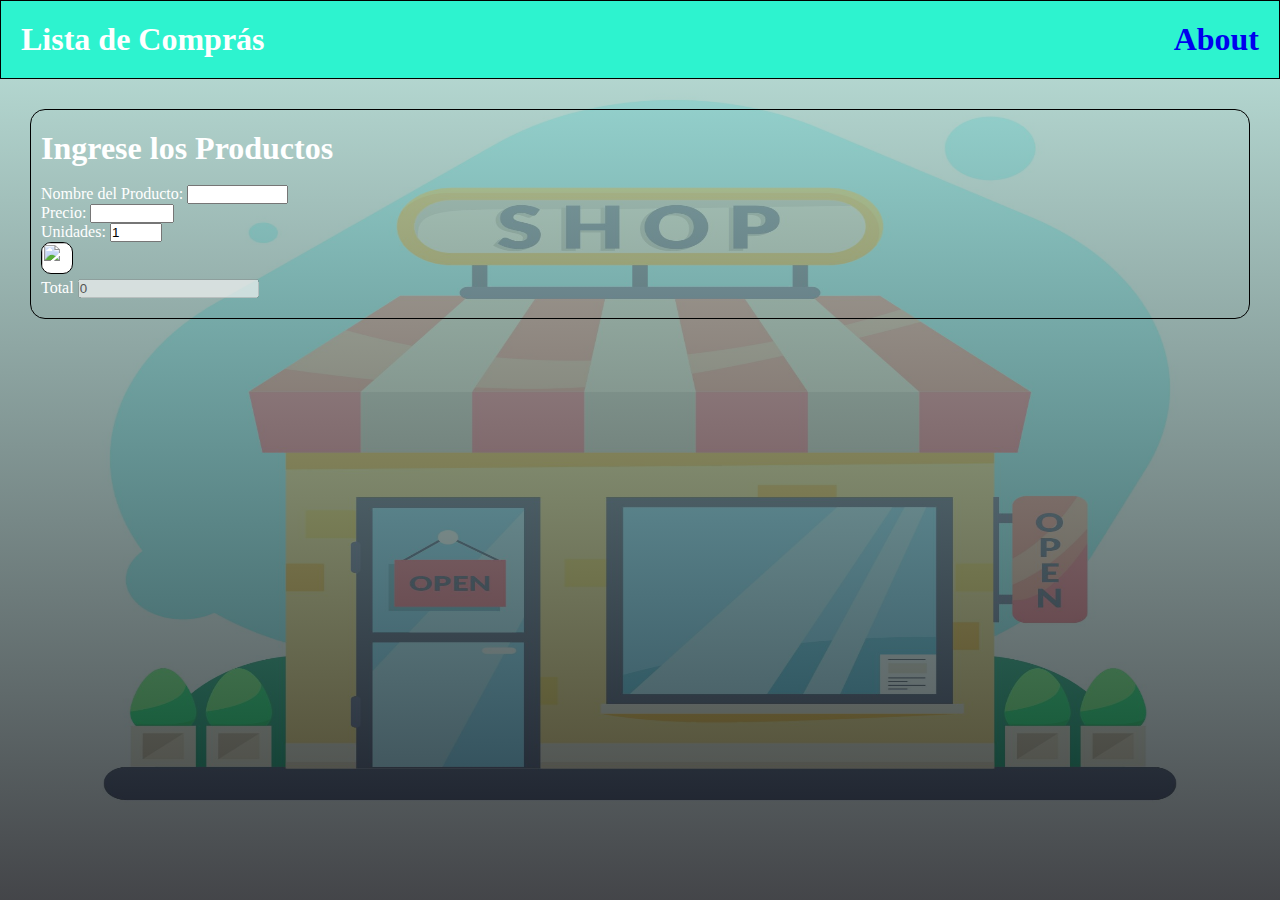
==== index.html @ 24563df3 "Update index.html" ====
<!DOCTYPE html>
<html>
<head>
	<meta charset="utf-8">
	<title>Lista de Tareas</title>
	<link rel="stylesheet" type="text/css" href="styles.css">
	<meta name="viewport" content="width=device-width, initial-scale=1" />
</head>
<body>
	<nav>
		<h1>Lista de Comprás</h1>
		<a href="./About.html" class="about"><h1>About</h1></a>
	</nav>
	<div class="container">
		<div class="Search">
			<form>
				<h1>Ingrese los Productos</h1><br>
				<label>Nombre del Producto: <input class="product" type="text" size="10"></label><br>
     			<label>Precio: <input class="amount" type="number" min="1" max="200000"></label><br>
     			<label>Unidades: <input class="units" type="number" min="1" max="10" value="1"></label><br>
     			<img class="button" src="https://img.icons8.com/color/30/000000/shopping-cart--v1.png"/>
			</form>
		</div>
		<div class="div_total">
			<label>Total</label>
			<input class="total" type="text" value="0" disabled>
		</div>
		<div class="li_container">
			<ul>
				
			</ul>
		</div>
	</div>
	<script src="./main.js"></script>
</body>
</html>
---- styles.css ----
*{
  margin: 0;
  padding: 0;
  box-sizing: border-box;
}

body{
  background:linear-gradient(rgba(167,218,208,0.75), rgba(5,7,12,0.75)),
  url("./Imagen/Tienda.jpg");
  background-size: 100% 100%;
  background-attachment: fixed;
  min-height: 100vh;
  color: white;
}


nav{
  padding: 20px;
  display: flex;
  justify-content: space-between; 
  border: solid 1px black;
  background-color: #2DF3CF;
}

a{
  text-decoration: none;
}

.container{
  border: solid 1px black;
  border-radius: 15px;
  margin: 30px;
  padding: 20px 10px 20px 10px;
}

.container2{
  border-radius: 15px;
  margin: 30px;
  padding: 20px 10px 20px 10px;
}

.button{
  border: solid 1px black;
  border-radius: 10px;
  cursor: pointer;
  background: white;
  width: 32px;
  height: 32px;
}

.emoji{
  border: none;
}

.div_total{
  align: center;
}

li{
  margin: 20px;
  list-style: none;
  display: flex;
  justify-content: space-evenly;
}
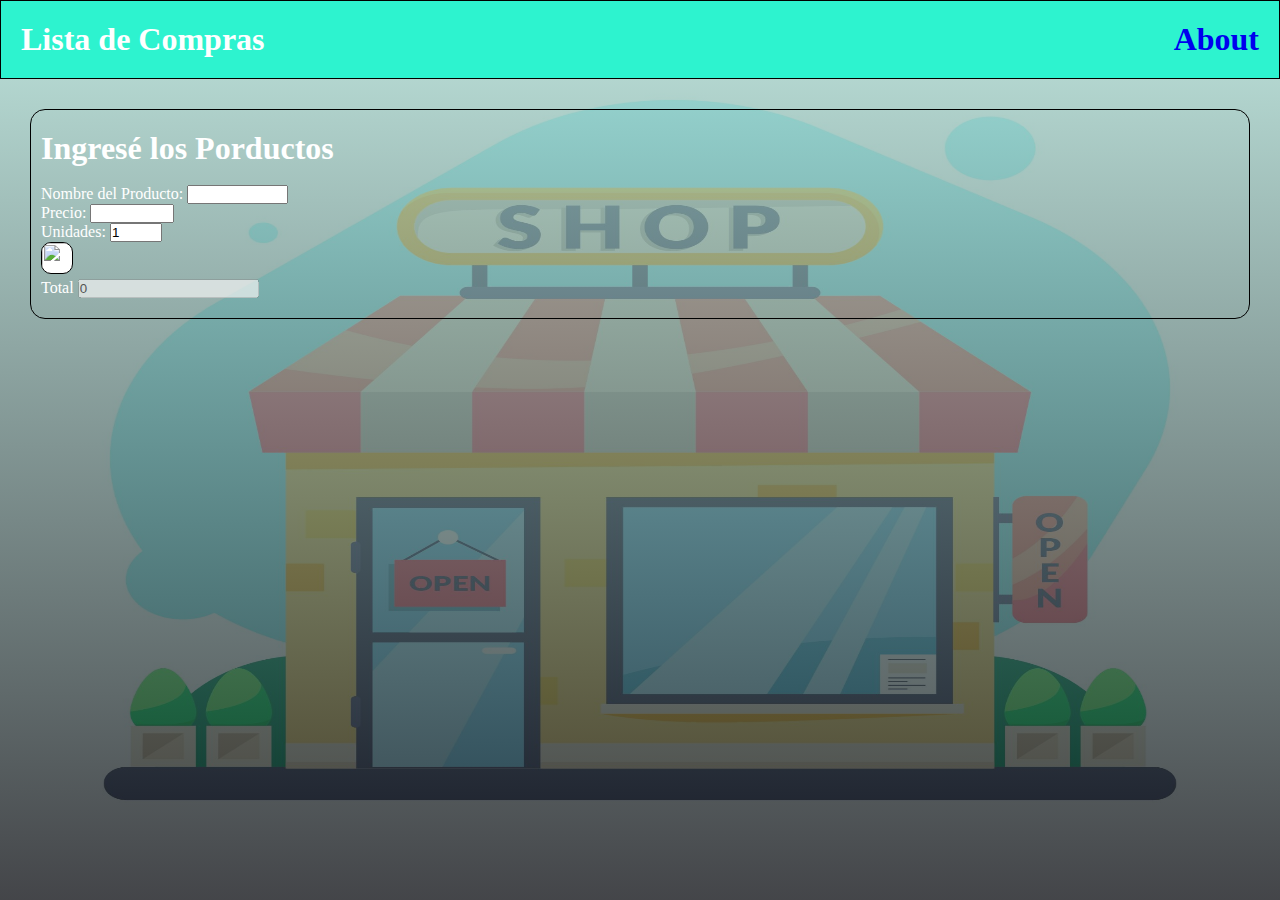
==== commit 12b3e0a6: "ahora si" ====
--- a/index.html
+++ b/index.html
@@ -8,13 +8,13 @@
 </head>
 <body>
 	<nav>
-		<h1>Lista de Comprás</h1>
+		<h1>Lista de Compras</h1>
 		<a href="./About.html" class="about"><h1>About</h1></a>
 	</nav>
 	<div class="container">
 		<div class="Search">
 			<form>
-				<h1>Ingrese los Productos</h1><br>
+				<h1>Ingresé los Porductos</h1><br>
 				<label>Nombre del Producto: <input class="product" type="text" size="10"></label><br>
      			<label>Precio: <input class="amount" type="number" min="1" max="200000"></label><br>
      			<label>Unidades: <input class="units" type="number" min="1" max="10" value="1"></label><br>
@@ -33,4 +33,4 @@
 	</div>
 	<script src="./main.js"></script>
 </body>
-</html>
+</html>--- a/styles.css
+++ b/styles.css
@@ -60,5 +60,5 @@
   margin: 20px;
   list-style: none;
   display: flex;
-  justify-content: space-evenly;
+  justify-content: space-between;
 }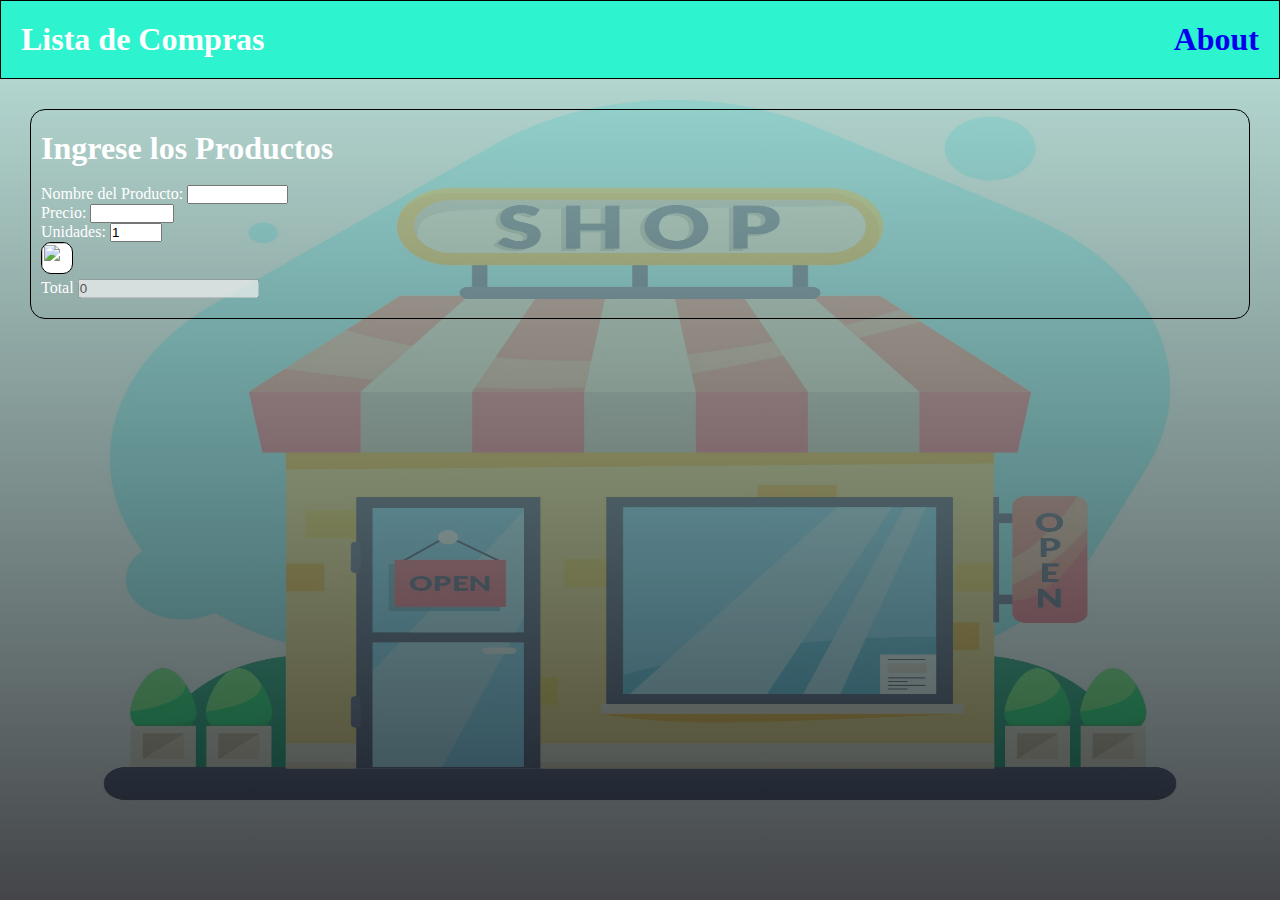
==== commit ca479e15: "Update index.html" ====
--- a/index.html
+++ b/index.html
@@ -14,7 +14,7 @@
 	<div class="container">
 		<div class="Search">
 			<form>
-				<h1>Ingresé los Porductos</h1><br>
+				<h1>Ingrese los Productos</h1><br>
 				<label>Nombre del Producto: <input class="product" type="text" size="10"></label><br>
      			<label>Precio: <input class="amount" type="number" min="1" max="200000"></label><br>
      			<label>Unidades: <input class="units" type="number" min="1" max="10" value="1"></label><br>
@@ -33,4 +33,4 @@
 	</div>
 	<script src="./main.js"></script>
 </body>
-</html>+</html>
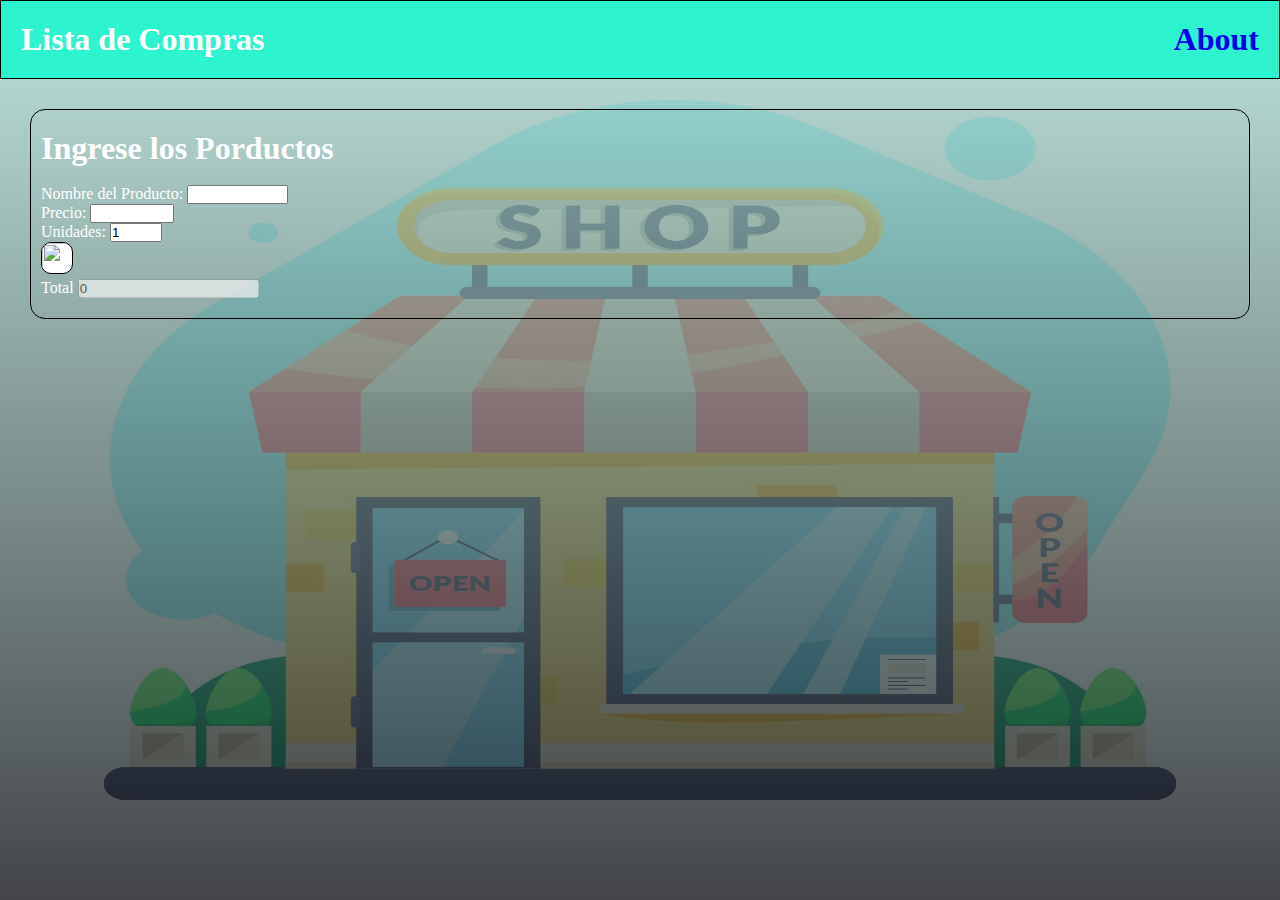
==== commit 2e32507e: "ahora si" ====
--- a/index.html
+++ b/index.html
@@ -14,7 +14,7 @@
 	<div class="container">
 		<div class="Search">
 			<form>
-				<h1>Ingrese los Productos</h1><br>
+				<h1>Ingrese los Porductos</h1><br>
 				<label>Nombre del Producto: <input class="product" type="text" size="10"></label><br>
      			<label>Precio: <input class="amount" type="number" min="1" max="200000"></label><br>
      			<label>Unidades: <input class="units" type="number" min="1" max="10" value="1"></label><br>
@@ -33,4 +33,4 @@
 	</div>
 	<script src="./main.js"></script>
 </body>
-</html>
+</html>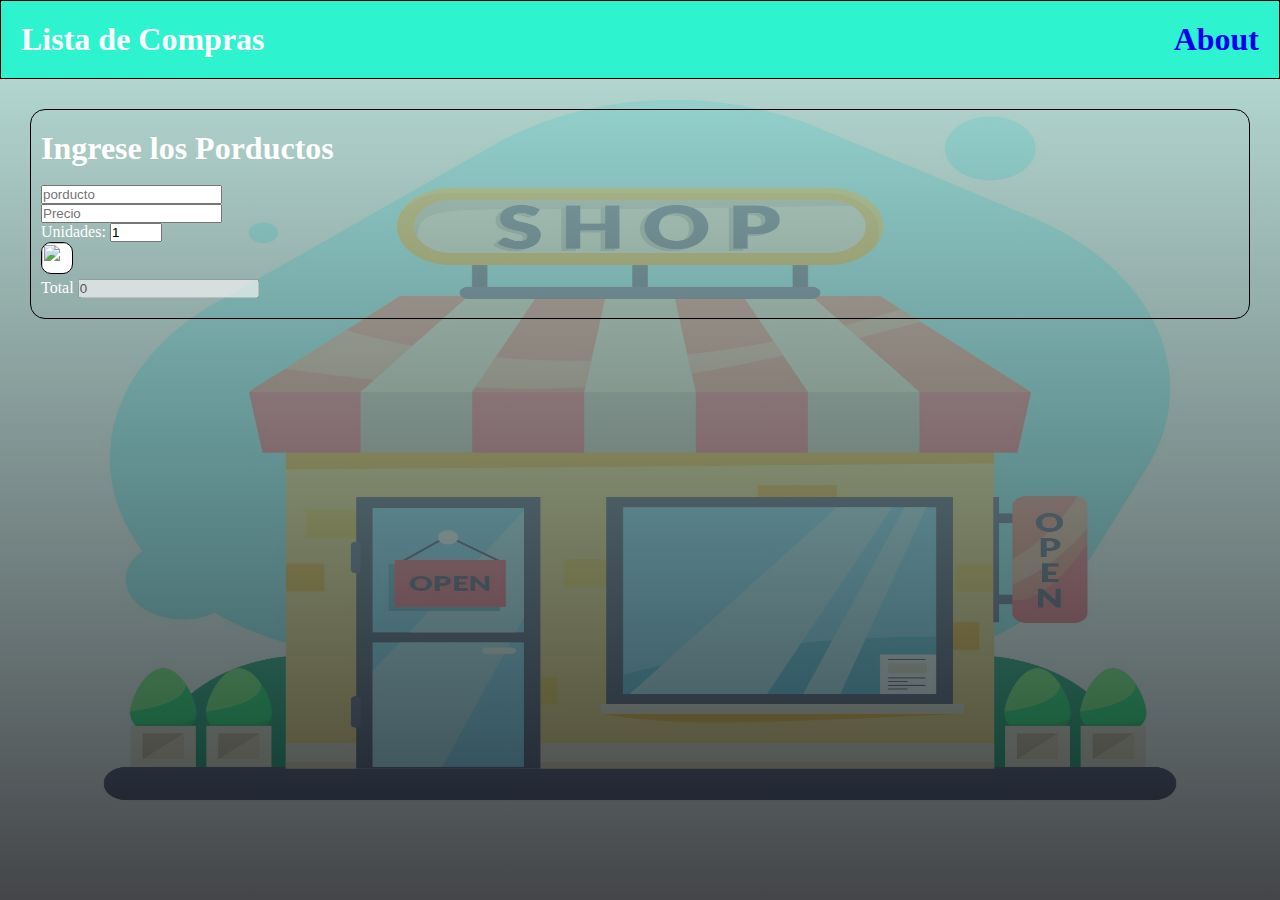
==== commit 56c688cf: "ahora si" ====
--- a/index.html
+++ b/index.html
@@ -15,8 +15,8 @@
 		<div class="Search">
 			<form>
 				<h1>Ingrese los Porductos</h1><br>
-				<label>Nombre del Producto: <input class="product" type="text" size="10"></label><br>
-     			<label>Precio: <input class="amount" type="number" min="1" max="200000"></label><br>
+				<input class="product" type="text"  placeholder="porducto"></label><br>
+     			<input class="amount" type="number" placeholder="Precio"></label><br>
      			<label>Unidades: <input class="units" type="number" min="1" max="10" value="1"></label><br>
      			<img class="button" src="https://img.icons8.com/color/30/000000/shopping-cart--v1.png"/>
 			</form>
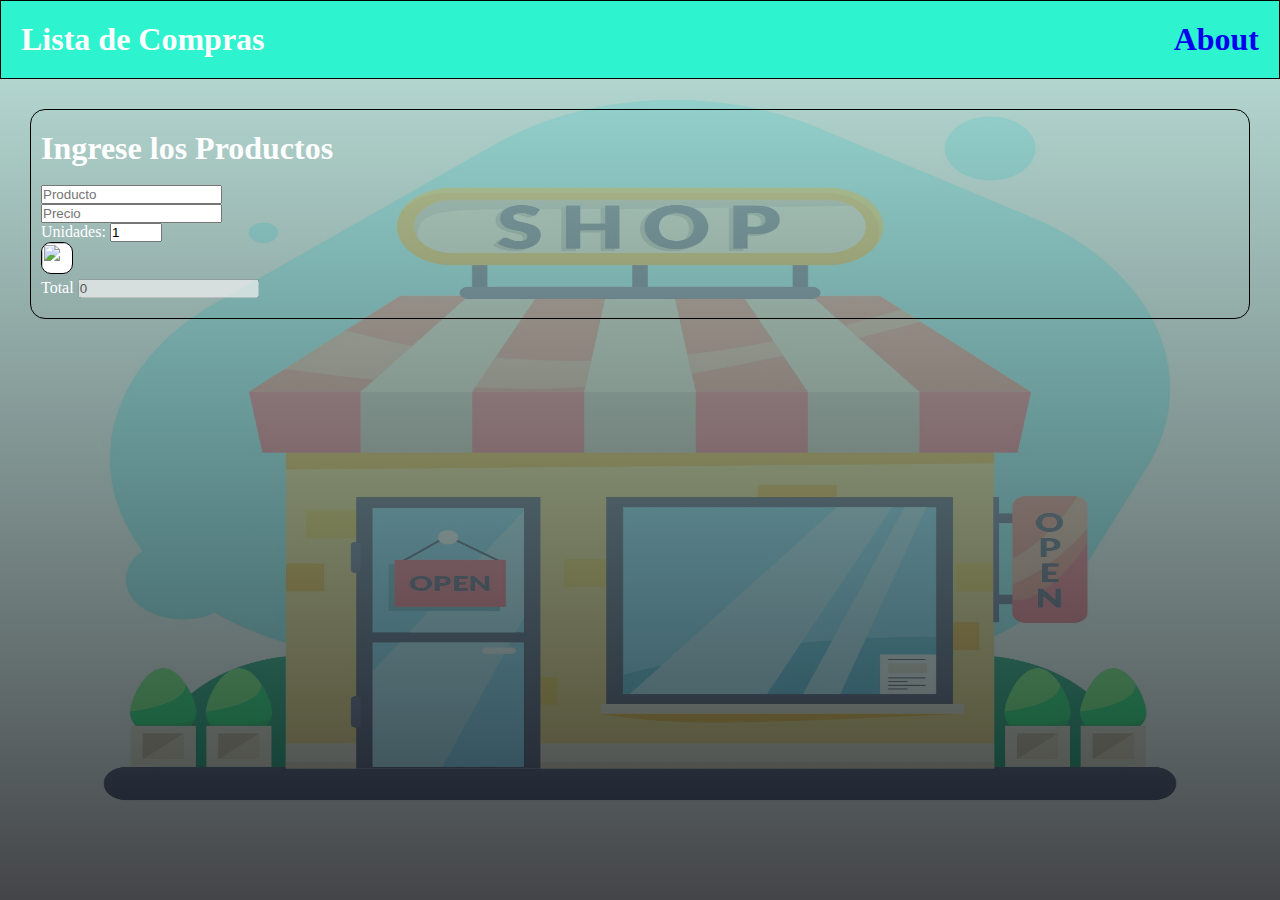
==== commit e5898f23: "corrigiendo errores" ====
--- a/index.html
+++ b/index.html
@@ -14,8 +14,8 @@
 	<div class="container">
 		<div class="Search">
 			<form>
-				<h1>Ingrese los Porductos</h1><br>
-				<input class="product" type="text"  placeholder="porducto"></label><br>
+				<h1>Ingrese los Productos</h1><br>
+				<input class="product" type="text"  placeholder="Producto"></label><br>
      			<input class="amount" type="number" placeholder="Precio"></label><br>
      			<label>Unidades: <input class="units" type="number" min="1" max="10" value="1"></label><br>
      			<img class="button" src="https://img.icons8.com/color/30/000000/shopping-cart--v1.png"/>
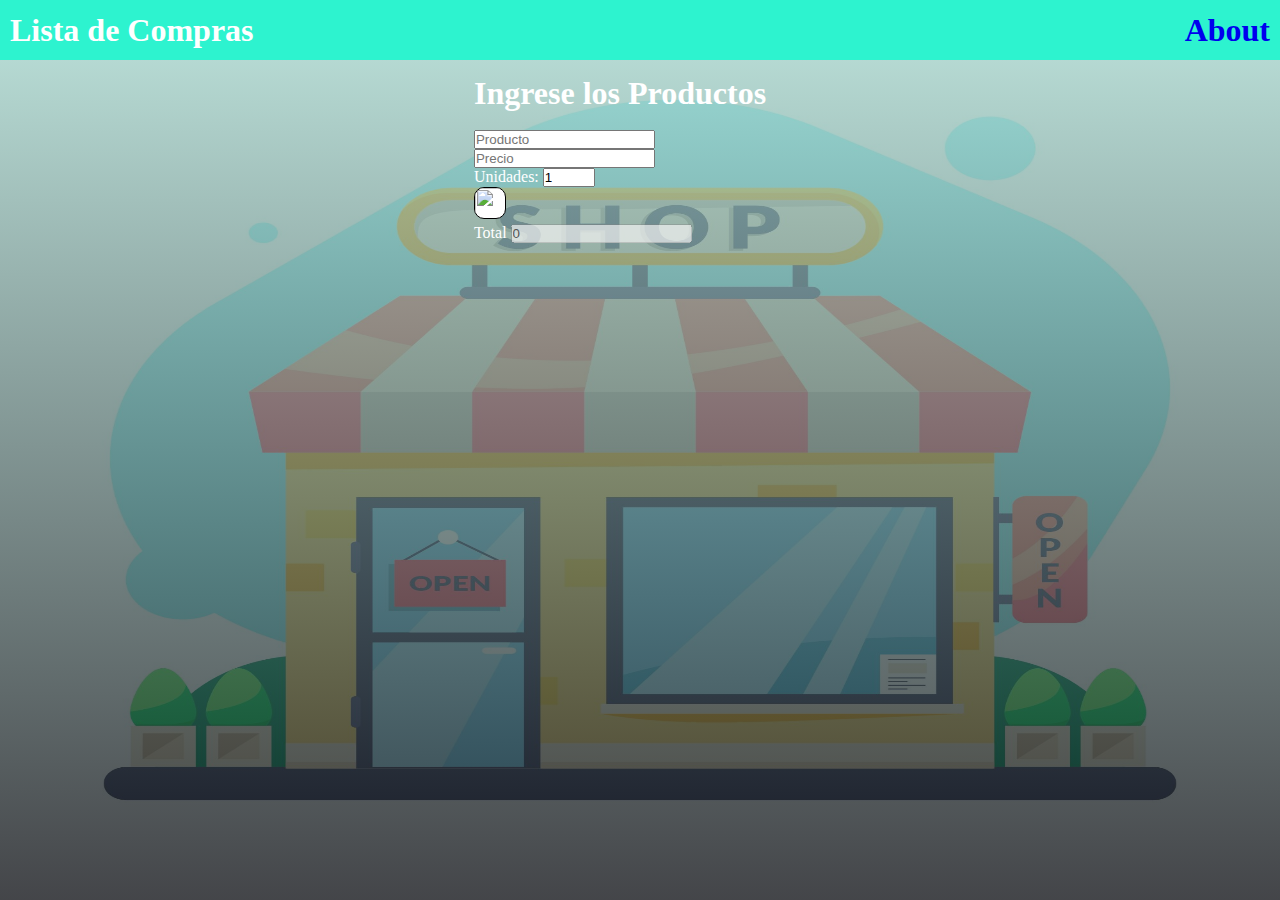
==== commit a9eafeb0: "agregando nuevo estilo" ====
--- a/index.html
+++ b/index.html
@@ -3,7 +3,7 @@
 <head>
 	<meta charset="utf-8">
 	<title>Lista de Tareas</title>
-	<link rel="stylesheet" type="text/css" href="styles.css">
+	<link rel="stylesheet" type="text/css" href="estilos2.css">
 	<meta name="viewport" content="width=device-width, initial-scale=1" />
 </head>
 <body>
@@ -20,10 +20,10 @@
      			<label>Unidades: <input class="units" type="number" min="1" max="10" value="1"></label><br>
      			<img class="button" src="https://img.icons8.com/color/30/000000/shopping-cart--v1.png"/>
 			</form>
-		</div>
-		<div class="div_total">
-			<label>Total</label>
-			<input class="total" type="text" value="0" disabled>
+			<div class="div_total">
+				<label>Total</label>
+				<input class="total" type="text" value="0" disabled>
+			</div>
 		</div>
 		<div class="li_container">
 			<ul>
--- a/estilos2.css
+++ b/estilos2.css
@@ -0,0 +1,81 @@
+*{
+  margin: 0;
+  padding: 0;
+  box-sizing: border-box;
+}
+
+body{
+  background:linear-gradient(rgba(167,218,208,0.75), rgba(5,7,12,0.75)),
+  url("./Imagen/Tienda.jpg");
+  background-size: 100% 100%;
+  background-attachment: fixed;
+  color: white;
+}
+
+
+
+nav{
+	background-color: #2DF3CF;
+	display: flex;
+	justify-content: space-between;
+	height: 60px;
+	align-items: center;
+	padding-right: 10px;
+	padding-left: 10px;
+}
+
+a{
+  text-decoration: none;
+}
+
+.container{
+  	display: flex;
+  	flex-wrap: wrap;
+  	justify-content: center;
+  	padding-right: 15px;
+  	padding-left: 15px;
+}
+
+.container2{
+  border-radius: 15px;
+  margin: 30px;
+  padding: 20px 10px 20px 10px;
+}
+
+.button{
+  border: solid 1px black;
+  border-radius: 10px;
+  cursor: pointer;
+  background: white;
+  width: 32px;
+  height: 32px;
+}
+
+.emoji{
+  border: none;
+}
+
+.div_total{
+  align: center;
+}
+
+.Search{
+	margin-top: 15px;
+	margin-right: 20px;
+	padding-left: 10px;
+	padding-right: 10px;
+}
+
+.li_container{
+	margin-top: 15px;
+	padding-left: 10px;
+	padding-right: 10px;
+	height: 300px;
+	overflow: auto;
+}
+
+ul{
+	margin-top: 10px;
+	list-style: none;
+}
+
